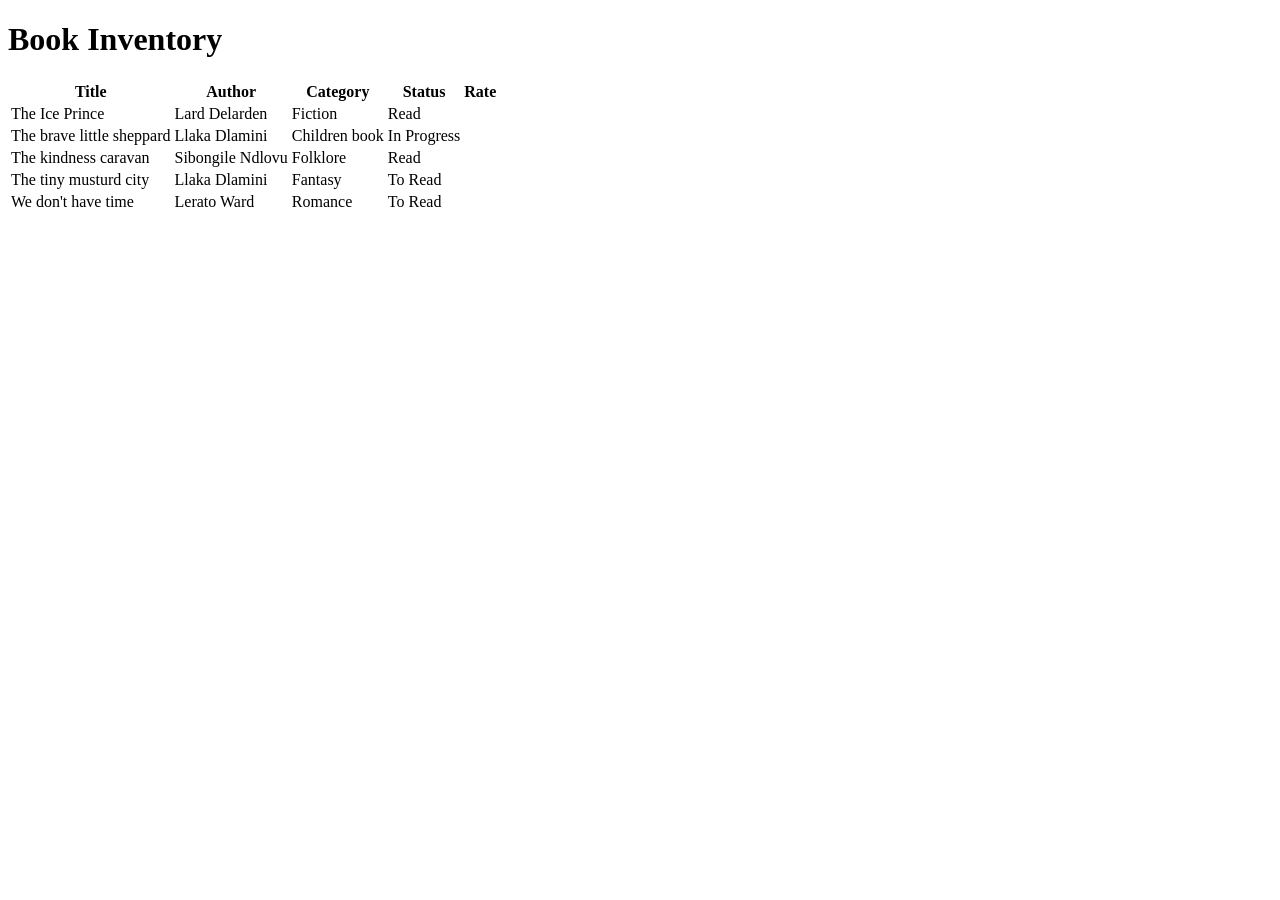
==== book-inventory-app/index.html @ 534ca878 "initial project and html structure" ====
<!DOCTYPE html>
<html lang="en">

<head>
    <meta charset="utf-8">
    <title>Book Inventory</title>
    <link rel="stylesheet" href="styles.css">
</head>

<body>
    <main>
        <h1>Book Inventory</h1>

        <table>
            <thead>
                <tr>
                    <th>Title</th>
                    <th>Author</th>
                    <th>Category</th>
                    <th>Status</th>
                    <th>Rate</th>
                </tr>
            </thead>
            <tbody>

                <tr class="read">
                    <td>The Ice Prince</td>
                    <td>Lard Delarden</td>
                    <td>Fiction</td>
                    <td><span class="status">Read</span></td>
                    <td>
                        <span class="rate three">
                            <span></span>
                            <span></span>
                            <span></span>
                        </span>
                    </td>
                </tr>

                <tr class="in-progress">
                    <td>The brave little sheppard</td>
                    <td>Llaka Dlamini</td>
                    <td>Children book</td>
                    <td><span class="status">In Progress</span></td>
                    <td>
                        <span class="rate">
                            <span></span>
                            <span></span>
                            <span></span>
                        </span>
                    </td>
                </tr>

                <tr class="read">
                    <td>The kindness caravan</td>
                    <td>Sibongile Ndlovu</td>
                    <td>Folklore</td>
                    <td><span class="status">Read</span></td>
                    <td>
                        <span class="rate two">
                            <span></span>
                            <span></span>
                            <span></span>
                        </span>
                    </td>
                </tr>

                <tr class="to-read">
                    <td>The tiny musturd city</td>
                    <td>Llaka Dlamini</td>
                    <td>Fantasy</td>
                    <td><span class="status">To Read</span></td>
                    <td>
                        <span class="rate">
                            <span></span>
                            <span></span>
                            <span></span>
                        </span>
                    </td>
                </tr>

                <tr class="to-read"><span class="to-read">
                        <td>We don't have time</td>
                        <td>Lerato Ward</td>
                        <td>Romance</td>
                        <td><span class="status">To Read</span></td>
                        <td>
                            <span class="rate">
                                <span></span>
                                <span></span>
                                <span></span>
                            </span>
                        </td>
                </tr>
            </tbody>
        </table>
    </main>
</body>

</html>
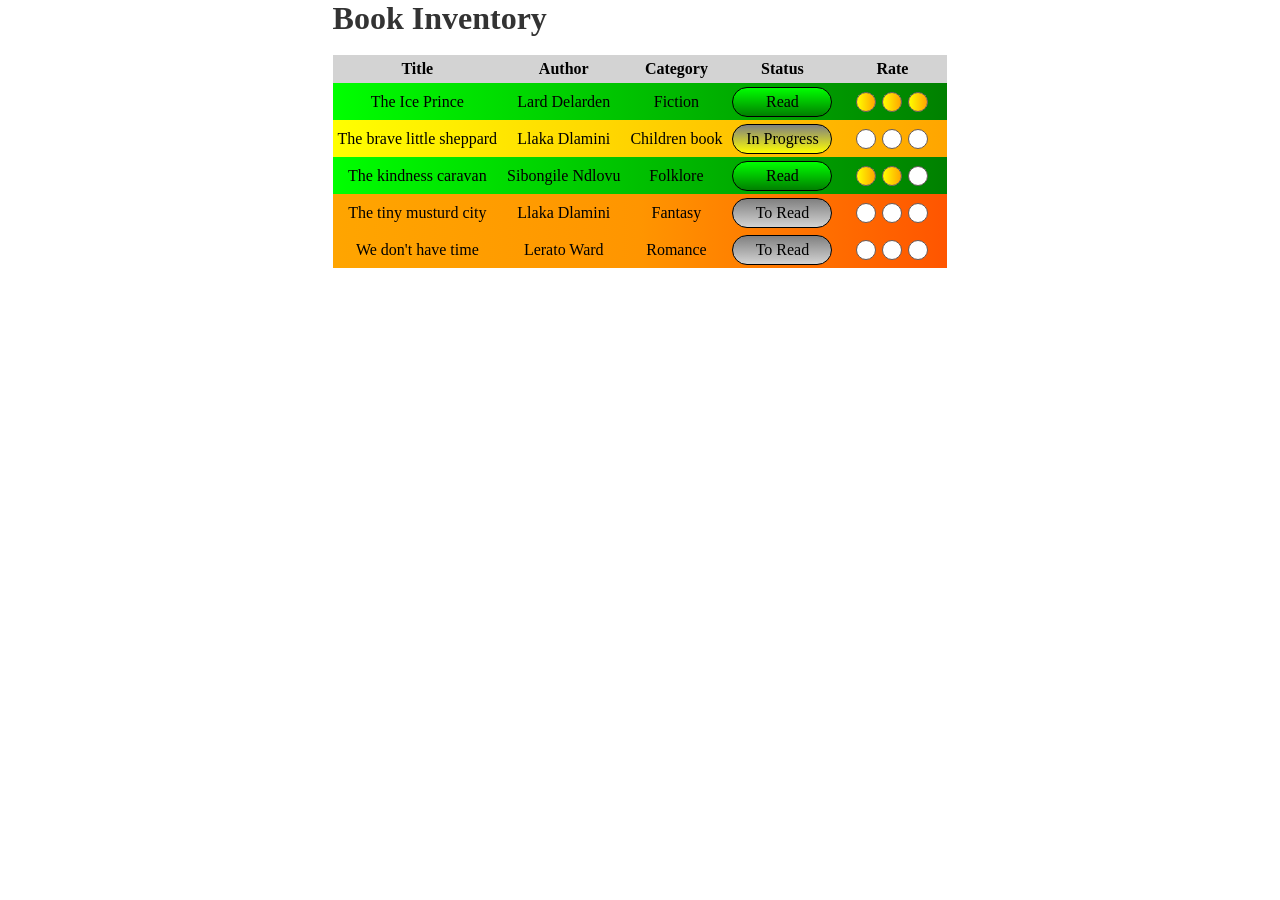
==== commit 335ecd6f: "fix: resolve link to stylesheet" ====
--- a/book-inventory-app/index.html
+++ b/book-inventory-app/index.html
@@ -4,7 +4,7 @@
 <head>
     <meta charset="utf-8">
     <title>Book Inventory</title>
-    <link rel="stylesheet" href="styles.css">
+    <link rel="stylesheet" href="CSS/styles.css">
 </head>
 
 <body>
--- a/book-inventory-app/CSS/styles.css
+++ b/book-inventory-app/CSS/styles.css
@@ -0,0 +1,90 @@
+*, ::before, ::after {
+  box-sizing: border-box;
+  margin: 0;
+  padding: 0;
+}
+
+body {
+  display: flex;
+  flex-direction: column;
+  align-items: center;
+}
+
+h1 {
+  Color: #333;
+}
+
+table {
+  border-collapse: collapse; /* Removes the double-border look and gaps */
+  border: none; /* Removes the outer border */
+}
+
+th {
+  background-color: lightgray;
+  padding: 5px;
+}
+
+td {
+  padding: 3px 5px;
+  text-align: center;
+}
+
+tr[class="read"] {
+  background-image: linear-gradient(to right, lime, green)
+}
+
+tr[class="in-progress"] {
+  background-image: linear-gradient(to right, yellow, orange)
+}
+
+tr[class="to-read"] {
+  background-image: linear-gradient(to right, orange, #ff9500, #ff5500 )
+}
+
+span {
+ display: inline-block;
+}
+
+tr[class="read"] span[class="status"] {
+  border: 1px solid black;
+  border-radius: 25px;
+  background-image: linear-gradient(lime, green);
+}
+tr[class="to-read"] span[class="status"] {
+  border: 1px solid black;
+  border-radius: 25px;
+  background-image: linear-gradient( gray, lightgray);
+}
+tr[class="in-progress"] span[class="status"] {
+  border: 1px solid black;
+  border-radius: 25px;
+  background-image: linear-gradient(gray, yellow);
+}
+
+span[class="status"], span[class^="rate"]  {
+  height: 30px;
+  width: 100px;
+  padding: 5px;
+}
+
+span[class^="rate"] > span {
+  border: 1px solid #655A5A;
+  border-radius: 50px;
+  width: 20px;
+  height: 20px;
+  background-color: white;
+  padding: 1px;
+  margin: 1px;
+}
+
+span[class~="one"] span:first-child {
+  background-image: linear-gradient(to right, yellow, orange);
+} 
+
+span[class~="two"] span:nth-of-type(-n+2) {
+  background-image: linear-gradient(to right, yellow, orange);
+}
+
+span[class~="three"] span {
+  background-image: linear-gradient(to right, yellow, orange);
+}
